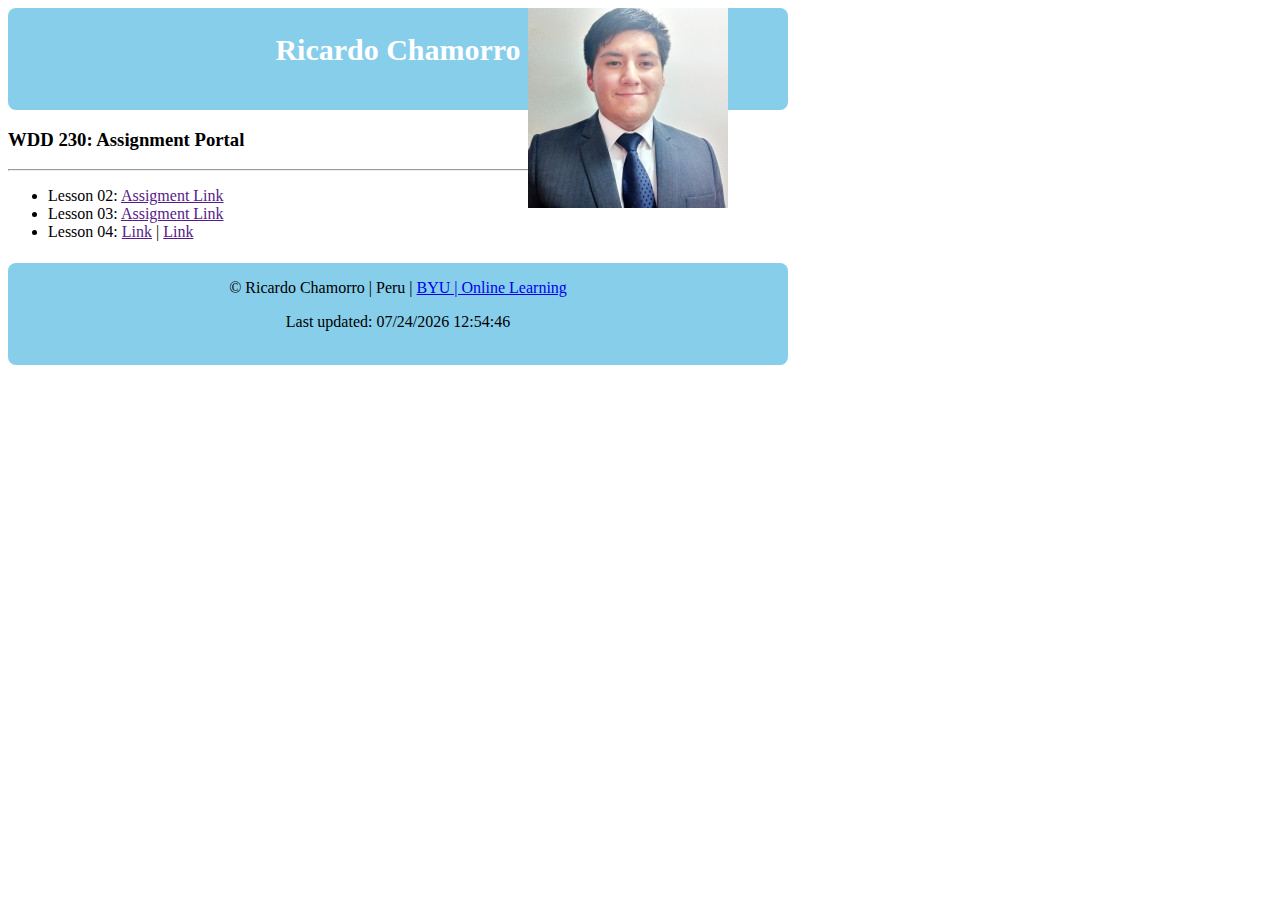
==== index.html @ 9ecc0267 "Add files via upload" ====
<!DOCTYPE html>
<html lang="en">
<head>
    <meta charset="UTF-8">
    <meta http-equiv="X-UA-Compatible" content="IE=edge">
    <meta name="viewport" content="width=device-width, initial-scale=1.0">
    <meta name="description" content="Assignment portal for Ricardo Chamorro in WDD 230: Web Frontend Development at Brigham Young University - Idaho">
    <link rel="stylesheet" href="style.css">
    <script src="javascript.js"></script>
    <title>W01_Assignment</title>
</head>
<body>
    <div class="title">
        <h2>Ricardo Chamorro</h2>
    </div>
    <div class="image">
        <img src="me.jpg" alt="Image_Ricardo_Chamorro">
    </div>
    <div class="links">
        <h3>WDD 230: Assignment Portal</h3>
        <hr>
        <ul>
            <li>Lesson 02: <a href="">Assigment Link</a></li>
            <li>Lesson 03: <a href="">Assigment Link</a></li>
            <li>Lesson 04: <a href="">Link</a> | <a href="">Link</a></li>
        </ul>
    </div>
    <div class="footer">
        <p><span id="symbol"></span> Ricardo Chamorro | Peru | <a href="https://www.byui.edu/online">BYU | Online Learning</a></p>
        <p>Last updated: <span id="last_date"></span></p>
    </div>
    <script src="javascript.js"></script>
</body>
</html>
---- style.css ----
body{
    display: grid;
    grid-template-columns: repeat(6, 130px);
    grid-template-rows: 1fr 1fr 0.5fr 1fr;
}
.title{
    grid-column: 1 / 7;
    grid-row: 1 / 2;
    background-color: skyblue;
    border-radius: 8px;
    text-align: center;
    color: white;
    font-size: 20px;
}
.image{
    grid-column: 5 / 7;
    grid-row: 1 / 3;
    z-index: 2;
}
.links{
    grid-column: 1 / 6;
    grid-row: 2 / 4;
    z-index: 1;
}
.footer{
    grid-column: 1 / 7;
    grid-row: 4 / 5;
    background-color: skyblue;
    border-radius: 8px;
    text-align: center;
}
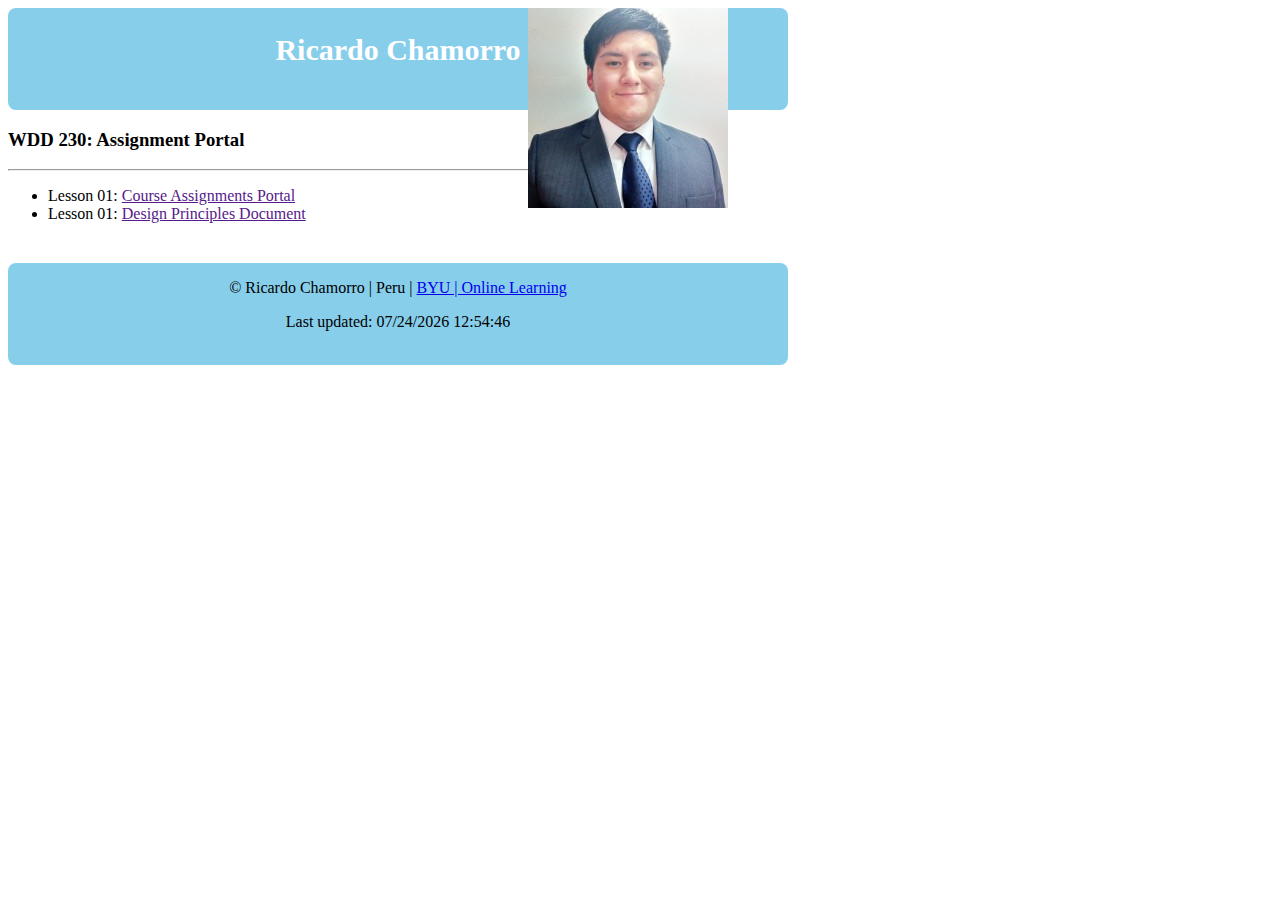
==== commit 0ac69e79: "Update index.html" ====
--- a/index.html
+++ b/index.html
@@ -20,9 +20,9 @@
         <h3>WDD 230: Assignment Portal</h3>
         <hr>
         <ul>
-            <li>Lesson 02: <a href="">Assigment Link</a></li>
-            <li>Lesson 03: <a href="">Assigment Link</a></li>
-            <li>Lesson 04: <a href="">Link</a> | <a href="">Link</a></li>
+            <li>Lesson 01: <a href="">Course Assignments Portal</a></li>
+            <li>Lesson 01: <a href="">Design Principles Document</a></li>
+          
         </ul>
     </div>
     <div class="footer">
@@ -31,4 +31,4 @@
     </div>
     <script src="javascript.js"></script>
 </body>
-</html>+</html>
